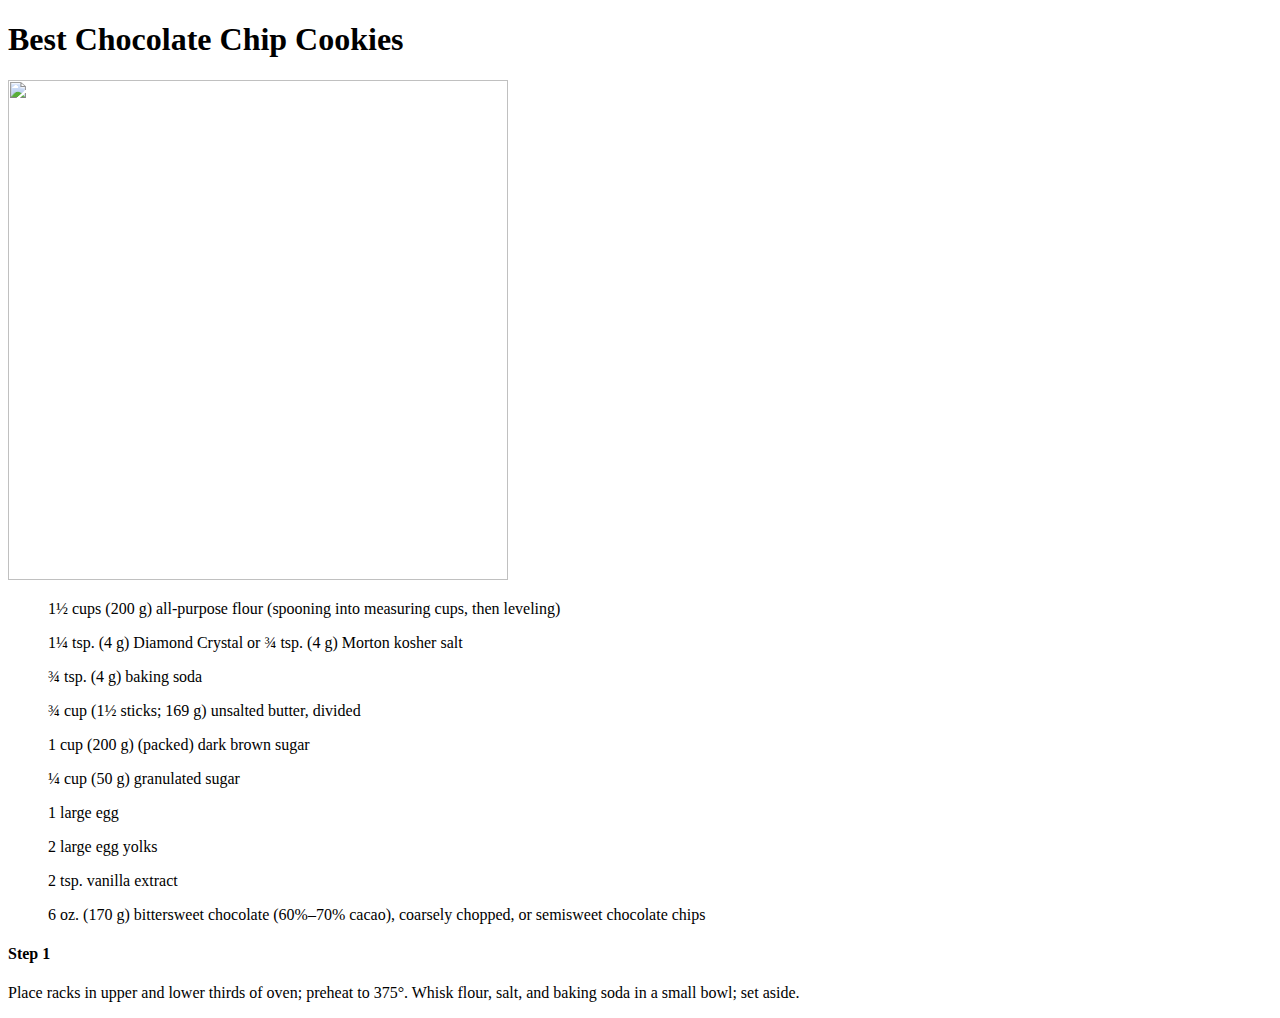
==== recipes/cccookies.html @ 783722c1 "adding recipe links" ====
<!DOCTYPE html>
<html lang="en">
<head>
    <meta charset="UTF-8">
    <meta http-equiv="X-UA-Compatible" content="IE=edge">
    <meta name="viewport" content="width=device-width, initial-scale=1.0">
    <title>Chocolate Chip Cookies</title>
</head>
<body>
    <h1> Best Chocolate Chip Cookies</h1>
    <p><img src="https://assets.bonappetit.com/photos/5ca534485e96521ff23b382b/1:1/w_2240,c_limit/chocolate-chip-cookie.jpg"width="500" 
        height="500">
    </p>
    <p>
    <ul>1½ cups (200 g) all-purpose flour (spooning into measuring cups, then leveling)</ul>
    <ul>1¼ tsp. (4 g) Diamond Crystal or ¾ tsp. (4 g) Morton kosher salt</ul>
    <ul>¾ tsp. (4 g) baking soda</ul>
    <ul>¾ cup (1½ sticks; 169 g) unsalted butter, divided</ul>
    <ul>1 cup (200 g) (packed) dark brown sugar</ul>
    <ul>¼ cup (50 g) granulated sugar</ul>
    <Ul>1 large egg</Ul>
    <ul>2 large egg yolks</ul>
    <ul>2 tsp. vanilla extract</ul>
    <ul>6 oz. (170 g) bittersweet chocolate (60%–70% cacao), coarsely chopped, or semisweet chocolate chips</ul>
</p>
<p><h4>Step 1</h4></p>
    Place racks in upper and lower thirds of oven; preheat to 375°. Whisk flour, salt, and baking soda in a small bowl; set aside.</p>


    </body>
</html>
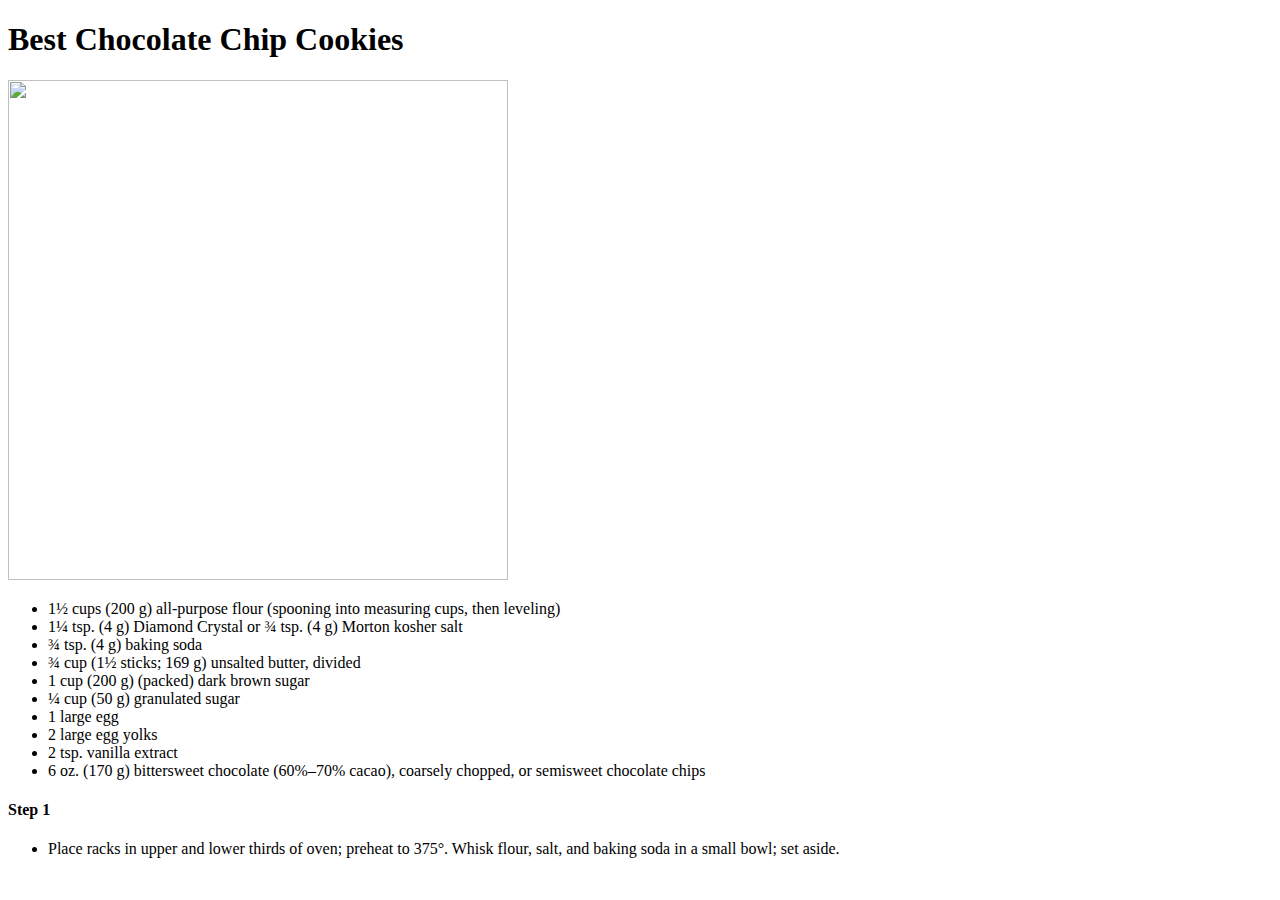
==== commit 553d6f65: "List Fix" ====
--- a/recipes/cccookies.html
+++ b/recipes/cccookies.html
@@ -8,24 +8,26 @@
 </head>
 <body>
     <h1> Best Chocolate Chip Cookies</h1>
-    <p><img src="https://assets.bonappetit.com/photos/5ca534485e96521ff23b382b/1:1/w_2240,c_limit/chocolate-chip-cookie.jpg"width="500" 
+    <p>
+        <img src="https://assets.bonappetit.com/photos/5ca534485e96521ff23b382b/1:1/w_2240,c_limit/chocolate-chip-cookie.jpg"width="500" 
         height="500">
     </p>
-    <p>
-    <ul>1½ cups (200 g) all-purpose flour (spooning into measuring cups, then leveling)</ul>
-    <ul>1¼ tsp. (4 g) Diamond Crystal or ¾ tsp. (4 g) Morton kosher salt</ul>
-    <ul>¾ tsp. (4 g) baking soda</ul>
-    <ul>¾ cup (1½ sticks; 169 g) unsalted butter, divided</ul>
-    <ul>1 cup (200 g) (packed) dark brown sugar</ul>
-    <ul>¼ cup (50 g) granulated sugar</ul>
-    <Ul>1 large egg</Ul>
-    <ul>2 large egg yolks</ul>
-    <ul>2 tsp. vanilla extract</ul>
-    <ul>6 oz. (170 g) bittersweet chocolate (60%–70% cacao), coarsely chopped, or semisweet chocolate chips</ul>
-</p>
+    <ul>
+        <li>1½ cups (200 g) all-purpose flour (spooning into measuring cups, then leveling)</li>
+        <li>1¼ tsp. (4 g) Diamond Crystal or ¾ tsp. (4 g) Morton kosher salt</li>
+        <li>¾ tsp. (4 g) baking soda</li>
+        <li>¾ cup (1½ sticks; 169 g) unsalted butter, divided</li>
+        <li>1 cup (200 g) (packed) dark brown sugar</li>
+        <li>¼ cup (50 g) granulated sugar</li>
+        <li>1 large egg</li>
+        <li>2 large egg yolks</li>
+        <li>2 tsp. vanilla extract</li>
+        <li>6 oz. (170 g) bittersweet chocolate (60%–70% cacao), coarsely chopped, or semisweet chocolate chips</li>
+    </ul>
+
 <p><h4>Step 1</h4></p>
-    Place racks in upper and lower thirds of oven; preheat to 375°. Whisk flour, salt, and baking soda in a small bowl; set aside.</p>
-
+   <ul>
+        <li> Place racks in upper and lower thirds of oven; preheat to 375°. Whisk flour, salt, and baking soda in a small bowl; set aside.</li>
 
     </body>
 </html>